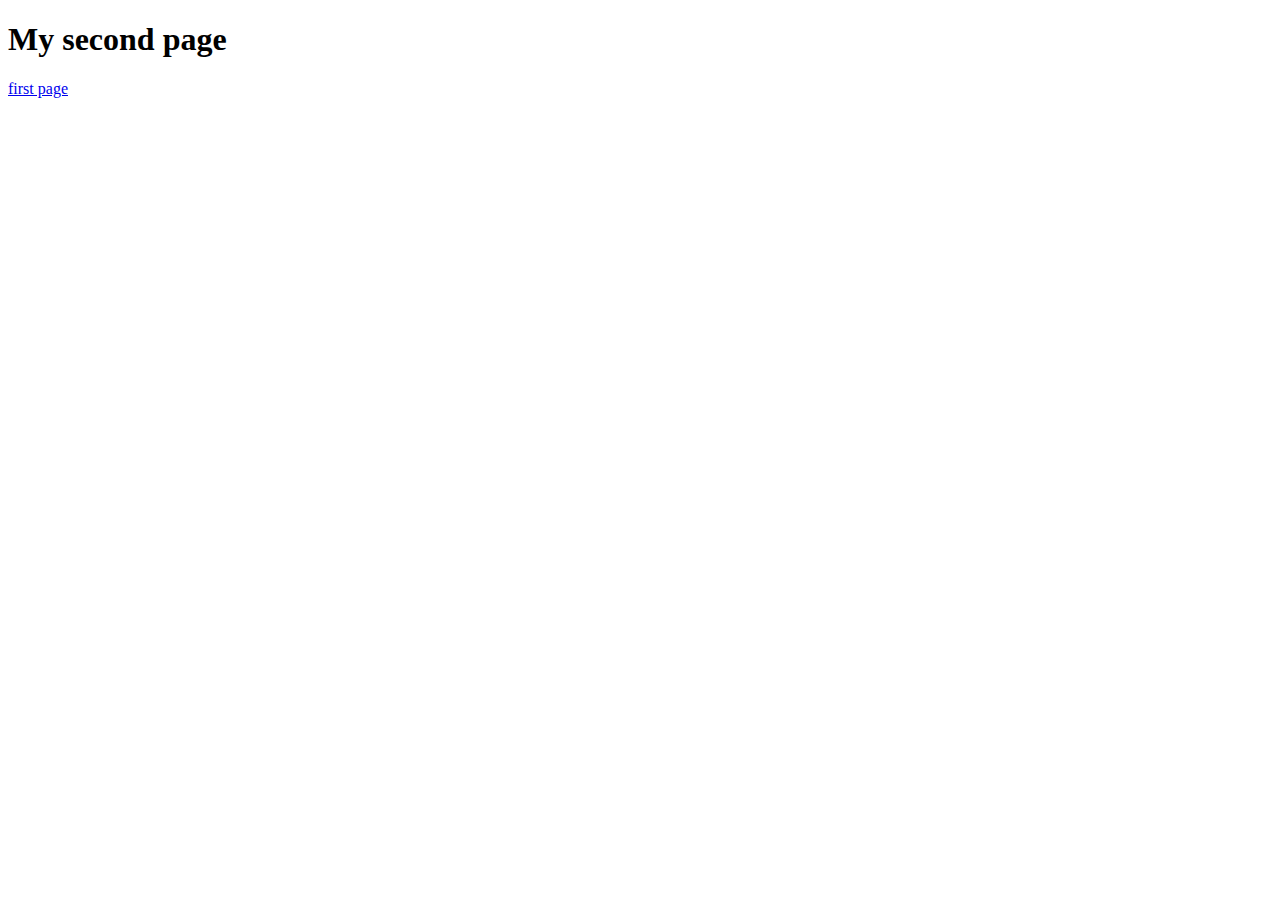
==== second.html @ 9c73e163 "lab2" ====
<!DOCTYPE html>
<html lang="en">
<head>
    <meta charset="UTF-8">
    <meta http-equiv="X-UA-Compatible" content="IE=edge">
    <meta name="viewport" content="width=device-width, initial-scale=1.0">
    <title>Document</title>
</head>
<body>
    <h1>My second page</h1>
    <a href="./index.html">first page</a>
</body>
</html>
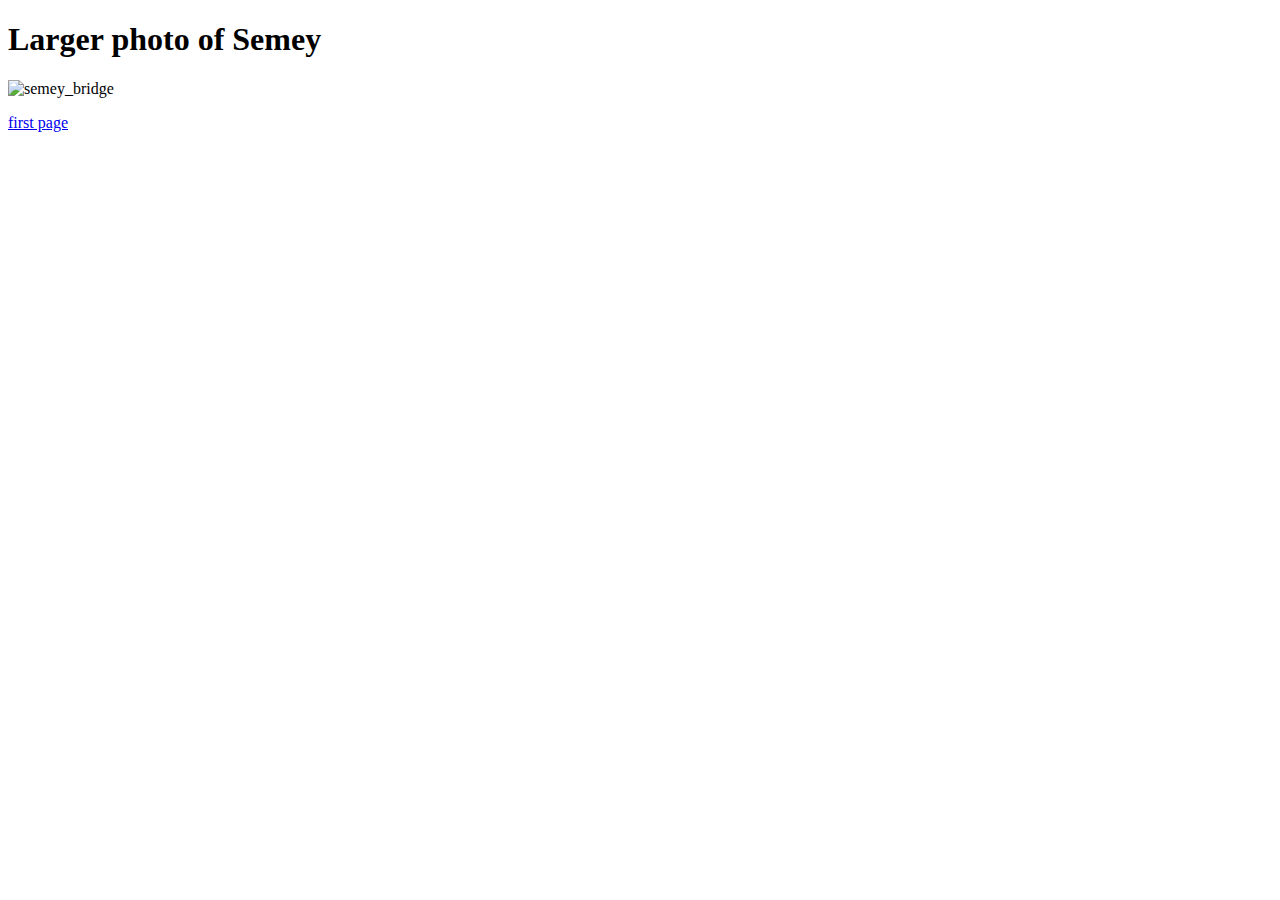
==== commit 31b23a35: "lab2" ====
--- a/second.html
+++ b/second.html
@@ -7,7 +7,10 @@
     <title>Document</title>
 </head>
 <body>
-    <h1>My second page</h1>
+    <h1>Larger photo of Semey</h1>
+    <p>
+        <img src="https://tengrinews.kz/userdata/news/2020/news_388323/thumb_m/photo_304618.jpg" alt="semey_bridge" width="700" height="400">
+    </p>
     <a href="./index.html">first page</a>
 </body>
 </html>